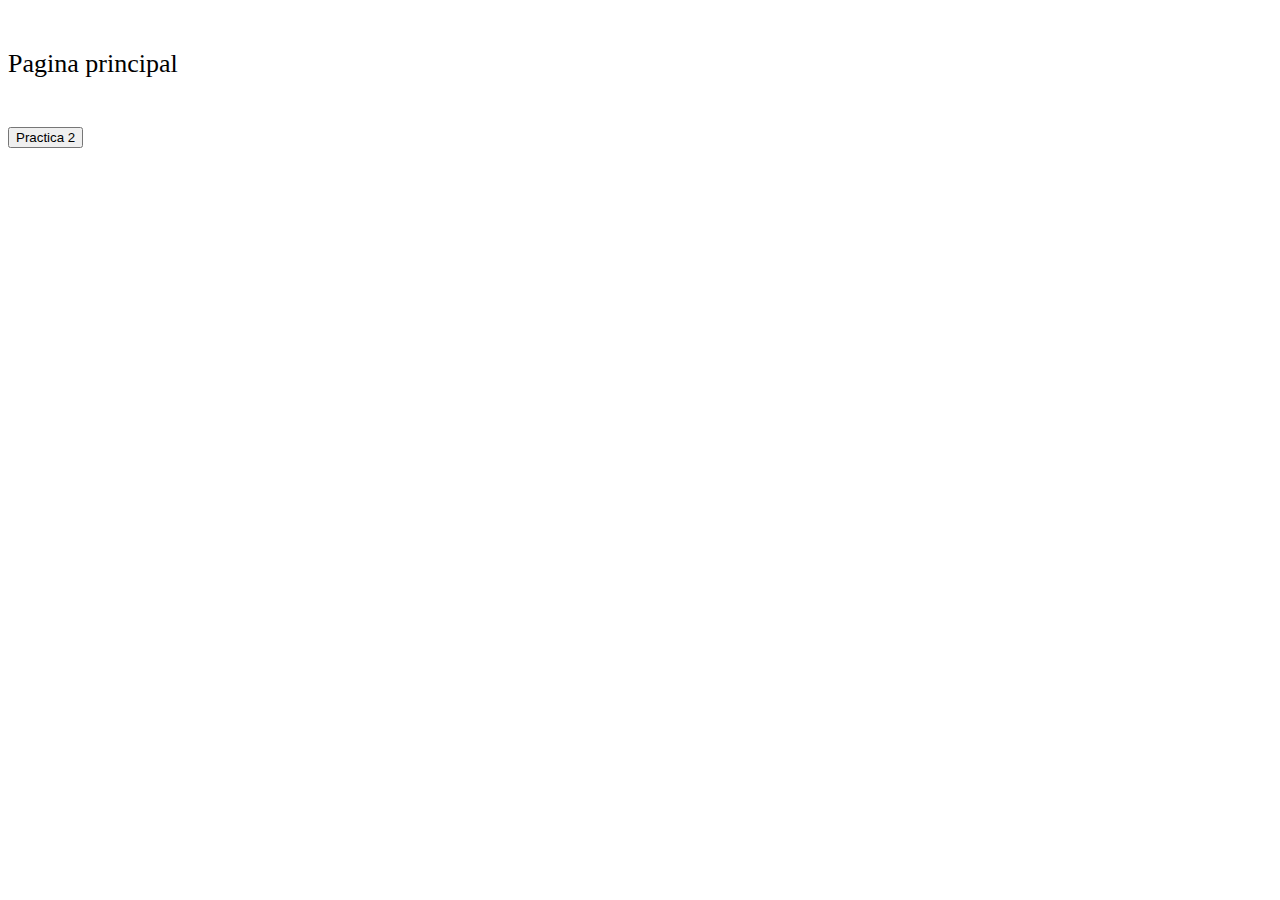
==== index.html @ 04567cf1 "1" ====
<!DOCTYPE html> 
<html>
	<head>
		<link rel="stylesheet" href=./style.css>
		<script src="./Inici.js"></script>
		<title>Pràctica individual 2</title>
	</head>
	<body>
		<p id="title">Pagina principal</p>
		<button onclick="go_P2()"> 
			Practica 2
		</button>
	</body>
</html>
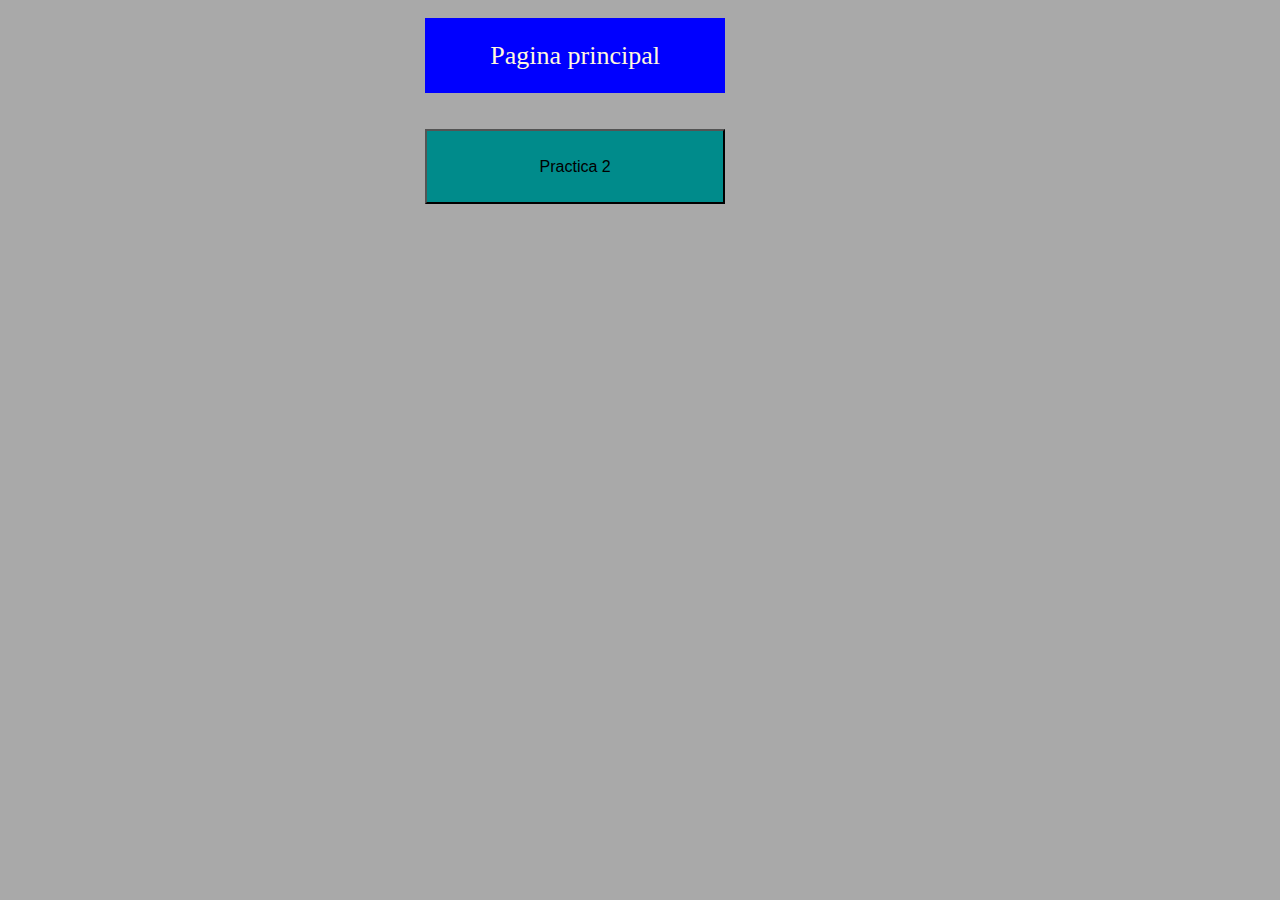
==== commit 39f67a9b: "Entrega" ====
--- a/index.html
+++ b/index.html
@@ -1,13 +1,13 @@
 <!DOCTYPE html> 
 <html>
 	<head>
-		<link rel="stylesheet" href=./style.css>
-		<script src="./Inici.js"></script>
+		<link rel="stylesheet" href=./pi_2/styles/main.css>
+		<script src="./pi_2/js/Inici.js"></script>
 		<title>Pràctica individual 2</title>
 	</head>
 	<body>
-		<p id="title">Pagina principal</p>
-		<button onclick="go_P2()"> 
+		<p class="menu-object" id="title">Pagina principal</p>
+		<button button class="menu-object" id="p2" onclick="go_P2()"> 
 			Practica 2
 		</button>
 	</body>
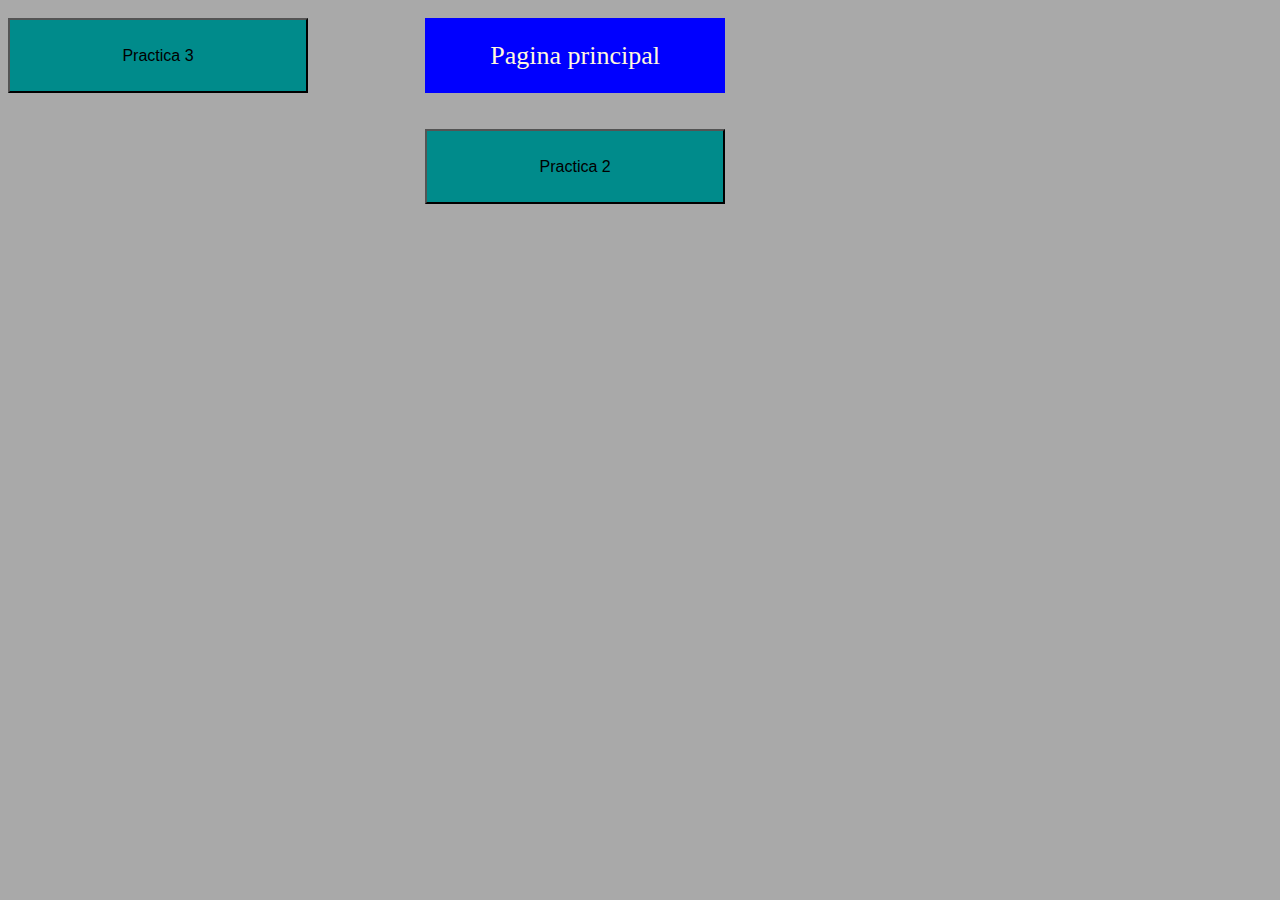
==== commit ae8b0426: "Update index.html" ====
--- a/index.html
+++ b/index.html
@@ -7,8 +7,11 @@
 	</head>
 	<body>
 		<p class="menu-object" id="title">Pagina principal</p>
-		<button button class="menu-object" id="p2" onclick="go_P2()"> 
+		<button class="menu-object" id="p2" onclick="go_P2()"> 
 			Practica 2
+		</button>
+		<button class="menu-object" id="p3" onclick="go_P2()">
+			Practica 3
 		</button>
 	</body>
 </html>
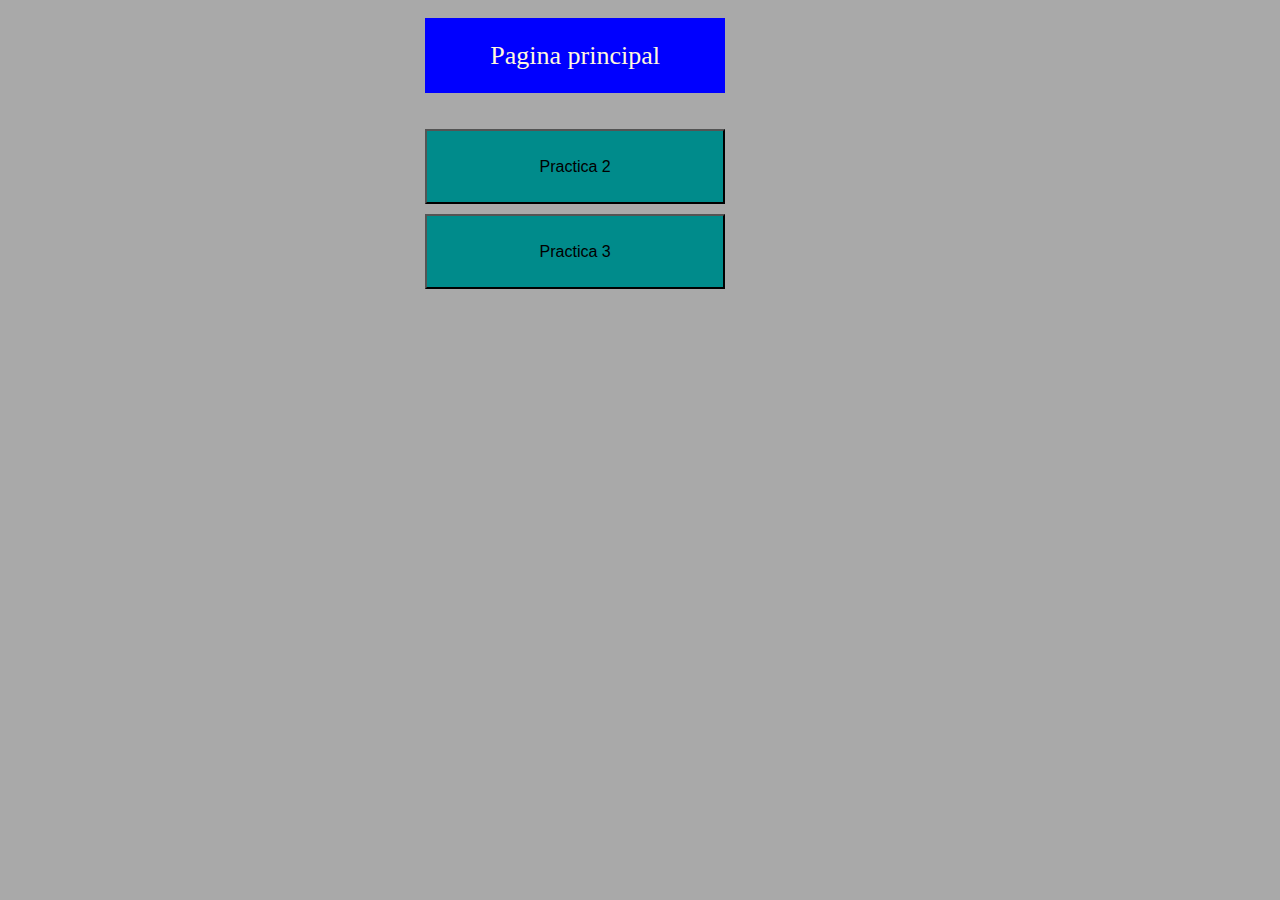
==== commit a708e5d0: "Update index.html" ====
--- a/index.html
+++ b/index.html
@@ -1,8 +1,8 @@
 <!DOCTYPE html> 
 <html>
 	<head>
-		<link rel="stylesheet" href=./pi_2/styles/main.css>
-		<script src="./pi_2/js/Inici.js"></script>
+		<link rel="stylesheet" href=main.css>
+		<script src="Inici.js"></script>
 		<title>Pràctica individual 2</title>
 	</head>
 	<body>
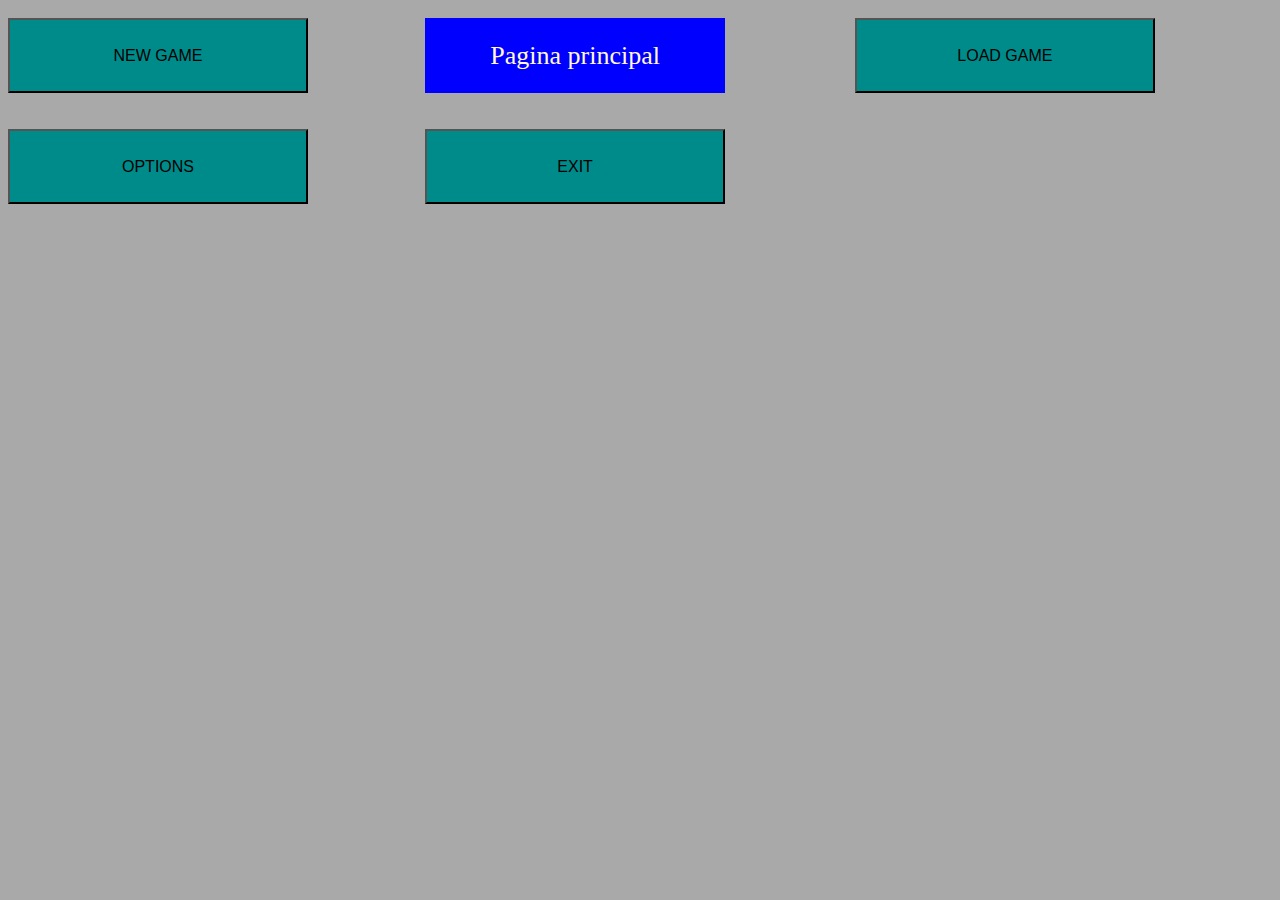
==== commit 4c863503: "Update index.html" ====
--- a/index.html
+++ b/index.html
@@ -3,15 +3,21 @@
 	<head>
 		<link rel="stylesheet" href=main.css>
 		<script src="Inici.js"></script>
-		<title>Pràctica individual 2</title>
+		<title>Avaluació unica</title>
 	</head>
 	<body>
 		<p class="menu-object" id="title">Pagina principal</p>
-		<button class="menu-object" id="p2" onclick="go_P2()"> 
-			Practica 2
+		<button class="menu-object" onclick="PHASER_GAME()"> 
+			NEW GAME
 		</button>
-		<button class="menu-object" id="p3" onclick="go_P2()">
-			Practica 3
+		<button class="menu-object" onclick="go_P3()">
+			LOAD GAME
+		</button>
+		<button class="menu-object" onclick="go_P3()">
+			OPTIONS
+		</button>
+		<button class="menu-object" onclick="go_P3()">
+			EXIT
 		</button>
 	</body>
 </html>
